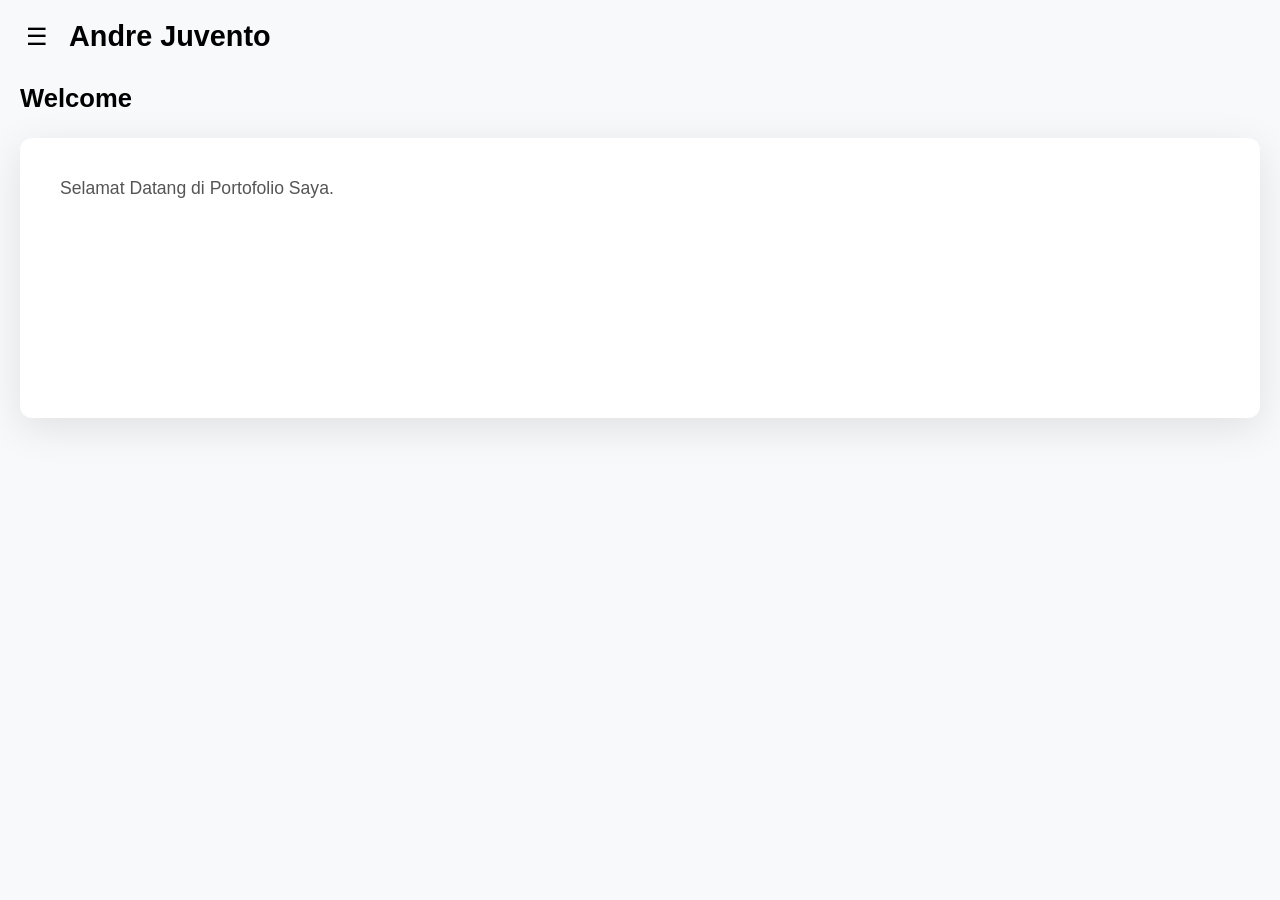
==== index.html @ 5bc20492 "fix name" ====
<!DOCTYPE html>
<html lang="id">
<head>
    <meta charset="UTF-8">
    <meta name="viewport" content="width=device-width, initial-scale=1.0">
    <title>Portofolio Andre Juvento</title>
    <link rel="stylesheet" href="style/style.css">
</head>
<body>

    <nav id="mySidebar" class="sidebar">
        <div class="sidebar-header">
            <span class="closebtn" onclick="toggleMenu()">×</span>
        </div>
        <div class="menu-items">
            <a href="javascript:void(0)" class="nav-item active" onclick="showSection('welcome')">Home</a>
            <a href="javascript:void(0)" class="nav-item" onclick="showSection('about')">About Me</a>
            <a href="javascript:void(0)" class="nav-item" onclick="showSection('contact')">Contact</a>
            <a href="javascript:void(0)" class="nav-item" onclick="showSection('experience')">Experience</a>
            <a href="javascript:void(0)" class="nav-item" onclick="showSection('education')">Education</a>
            <a href="javascript:void(0)" class="nav-item" onclick="showSection('project')">Project</a>
        </div>
    </nav>

    <div id="mainContent" class="main">
        <header class="header">
            <button id="menuBtn" class="openbtn" onclick="toggleMenu()">☰</button>
            <h1>Andre Juvento</h1>
        </header>

        <div id="welcome" class="section">
            <h2 class="section-title">Welcome</h2>
            <div class="card">
                <p>Selamat Datang di Portofolio Saya.</p>
            </div>
        </div>

        <div id="about" class="section" style="display:none;">
            <h2 class="section-title">About Me</h2>
            <div class="card">
                <p>Ini adalah konten untuk About Me.</p>
            </div>
        </div>

        <div class="section" id="contact" style="display:none;">
            <h2 class="section-title">Contact</h2>
            <div class="card">
                <p>Ini adalah konten untuk Contact.</p>
            </div>
        </div>

        <div class="section" id="experience" style="display:none;">
            <h2 class="section-title">Experience</h2>
            <div class="card">
                <p>Ini adalah konten untuk Experience.</p>
            </div>
        </div>

        <div class="section" id="education" style="display:none;">
            <h2 class="section-title">Education</h2>
            <div class="card">
                <p>Ini adalah konten untuk Education.</p>
            </div>
        </div>

        <div class="section" id="project" style="display:none;">
            <h2 class="section-title">Project</h2>
            <div class="card">
                <p>Ini adalah konten untuk Project.</p>
            </div>
        </div>

    </div>

    <script src="script.js"></script>
</body>

<script>
    /* --- Fungsi untuk Buka/Tutup Menu --- */
function toggleMenu() {
    const sidebar = document.getElementById("mySidebar");
    const mainContent = document.getElementById("mainContent");
    const menuBtn = document.getElementById("menuBtn");

    // Periksa status lebar menu
    if (sidebar.style.width === "250px") {
        // Jika terbuka, tutup
        sidebar.style.width = "0";
        mainContent.style.marginLeft = "0";
        menuBtn.style.display = "block";
        // Sembunyikan "X" di dalam sidebar, tombol "☰" di main kembali muncul
    } else {
        // Jika tertutup, buka
        sidebar.style.width = "250px";
        menuBtn.style.display = "none"; // Sembunyikan tombol "☰" di main
        mainContent.style.marginLeft = "250px"; // Geser konten utama
        // Tombol "☰" akan tersembunyi karena letaknya di dalam header yang tergeser
    }
}

/* --- Fungsi untuk Menampilkan Section --- */
function showSection(sectionId) {
    const sections = document.querySelectorAll('.section');
    sections.forEach(sec => sec.style.display = 'none');

    document.getElementById(sectionId).style.display = 'block';

    // Update class active pada tombol
    const navItems = document.querySelectorAll('.nav-item');
    navItems.forEach(item => {
        item.classList.remove('active');
        if(item.innerText.toLowerCase().includes(sectionId.toLowerCase()) || 
           (sectionId === 'welcome' && item.innerText === 'Home')) {
            item.classList.add('active');
        }
    });

    // Tutup menu setelah klik (cocok untuk tampilan mobile)
    toggleMenu();
}
</script>

</html>
---- style/style.css ----
/* Styling Global */
body {
    font-family: 'Segoe UI', Tahoma, Geneva, Verdana, sans-serif;
    margin: 0;
    padding: 0;
    background-color: #f8f9fa; /* Latar belakang abu-abu sangat muda */
}

/* --- Area Konten Utama --- */
.main {
    transition: margin-left .3s; /* Animasi mulus saat menu terbuka */
    padding: 20px;
}

.header {
    display: flex;
    align-items: center;
    margin-bottom: 20px;
    padding-bottom: 10px;
    margin: 0;
}

.openbtn {
    font-size: 24px;
    cursor: pointer;
    background-color: transparent;
    border: none;
    margin-right: 15px;
}

h1 {
    font-size: 1.8rem;
    margin: 0;
}

.section {
    margin-top: 20px;
}

.section-title {
    font-size: 1.6rem;
    margin-bottom: 25px;
    font-weight: 600;
}

/* --- Kartu Putih dengan Shadow (Sesuai Gambar) --- */
.card {
    background-color: white;
    padding: 40px;
    border-radius: 12px;
    box-shadow: 0 10px 40px rgba(0,0,0,0.1); /* Bayangan yang lebih lembut */
    min-height: 200px;
}

.card p {
    font-size: 1.1rem;
    color: #555;
    margin: 0;
}

/* --- Styling Menu Samping (Sidebar) --- */
.sidebar {
    height: 100%;
    width: 0; /* Tersembunyi secara default */
    position: fixed;
    z-index: 1000;
    top: 0;
    left: 0;
    background-color: white; /* Menu putih */
    overflow-x: hidden; /* Sembunyikan horizontal scroll */
    transition: 0.3s; /* Animasi mulus */
    padding-top: 60px;
    box-shadow: 3px 0 15px rgba(0,0,0,0.05); /* Sedikit bayangan */
}

.sidebar a {
    padding: 12px 25px;
    text-decoration: none;
    font-size: 1.1rem;
    color: #333;
    display: block;
    transition: 0.2s;
    font-weight: 500;
    margin-bottom: 8px;
    border-radius: 0 25px 25px 0; /* Rounded corners di sebelah kanan */
}

.sidebar a:hover {
    color: #333;
    background-color: #f1f1f1; /* Efek hover abu-abu */
}

.sidebar .active {
    background-color: #e0e0e0; /* Warna highlight menu aktif (abu-abu terang) */
    font-weight: 700;
}

/* Tombol Tutup (X) */
.sidebar .closebtn {
    position: absolute;
    top: 0;
    right: 25px;
    font-size: 36px;
    margin-left: 50px;
    cursor: pointer;
    padding: 10px;
    border-radius: 50%; /* Menjadi lingkaran */
}

.sidebar .closebtn:hover {
    background-color: transparent;
    color: #333;
}
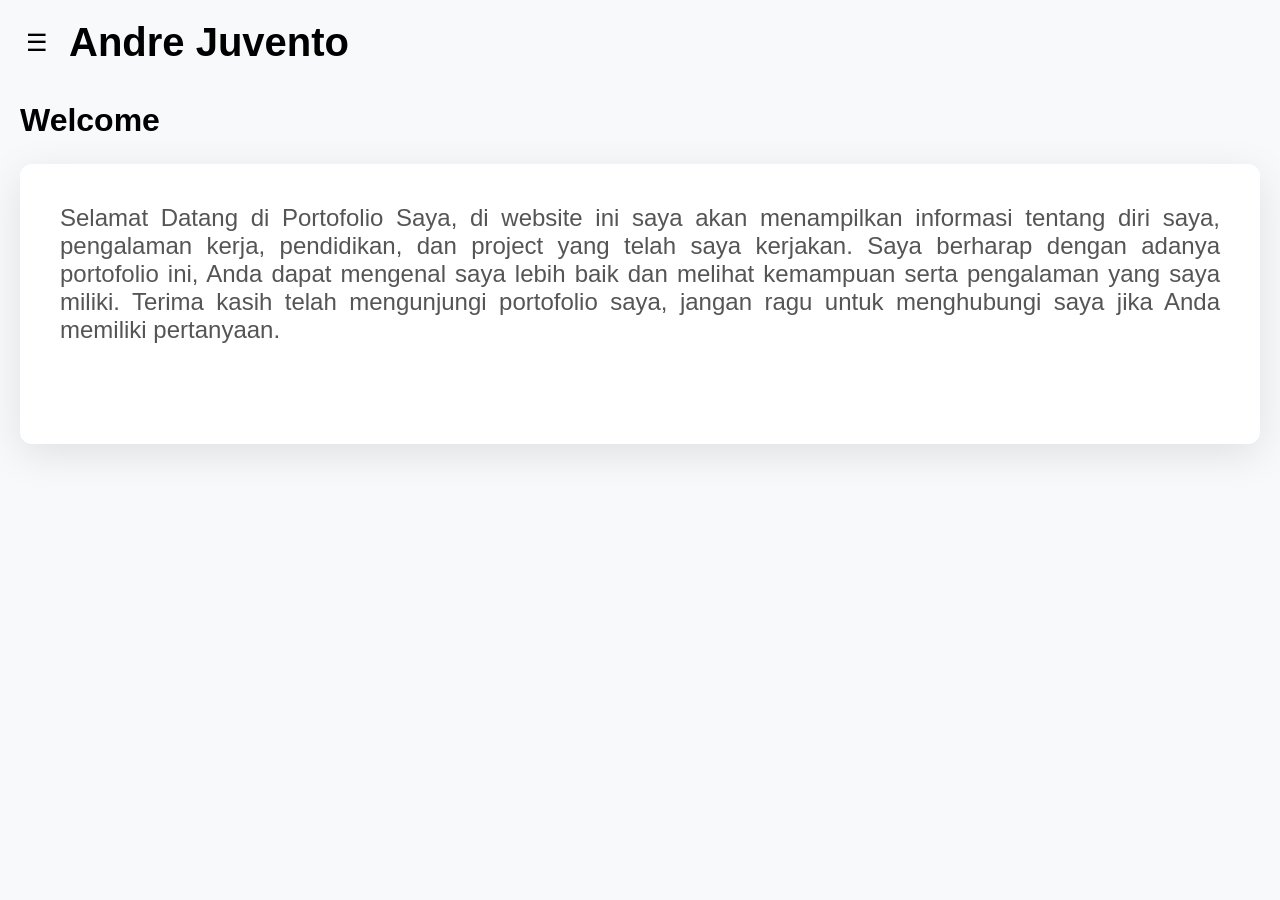
==== commit 28424ade: "update contact, about me, skill" ====
--- a/index.html
+++ b/index.html
@@ -31,28 +31,76 @@
         <div id="welcome" class="section">
             <h2 class="section-title">Welcome</h2>
             <div class="card">
-                <p>Selamat Datang di Portofolio Saya.</p>
+                <p>
+                    Selamat Datang di Portofolio Saya, di website ini saya akan menampilkan informasi tentang diri saya, pengalaman kerja, pendidikan, dan project yang telah saya kerjakan.
+                    Saya berharap dengan adanya portofolio ini, Anda dapat mengenal saya lebih baik dan melihat kemampuan serta pengalaman yang saya miliki.
+                    Terima kasih telah mengunjungi portofolio saya, jangan ragu untuk menghubungi saya jika Anda memiliki pertanyaan.
+                </p>
             </div>
         </div>
 
         <div id="about" class="section" style="display:none;">
             <h2 class="section-title">About Me</h2>
             <div class="card">
-                <p>Ini adalah konten untuk About Me.</p>
+                <p>
+                    Saya menyelesaikan kuliah pada September 2025 di Institute Bisnis dan Teknologi Pelita Indonesia dengan jurusan Teknologi Informasi dan melakukan kerja sambal kuliah di First Resources selama 4 tahun di department Invoicing.
+                    Saya membuat proyek simple pada department saya untuk mempermudah pekerjaan dalam penggunaan Excel/Spreadsheet yang dimana penggunaan sampai saat ini.
+                    Serta memberikan ide untuk proyek-proyek yang sedang dilaksanakan dan proyek kedepannya. 
+                    Saya juga memiliki pengalaman dalam menggunakan beberapa software seperti davinci resolve, adobe photoshop, blender, dan beberapa aplikasi lainnya yang saya gunakan untuk mengerjakan tugas kuliah dan pekerjaan saya.
+                    Saya mempelajari beberapa bahasa pemrograman seperti HTML, CSS, JavaScript, PHP, MYSQL, Python, Godot, Unity(C#), C++, Excel(VBA), flutter, nextJS. Saya mempelajari bahasa pemrograman tersebut melalui proyek kecil yang dibantu oleh AI,
+                    serta melalui video tutorial di YouTube sehingga ada beberapa kekurangan dalam pemahaman saya tentang bahasa pemrograman tersebut, namun saya terus belajar dan berusaha untuk meningkatkan kemampuan saya dalam bahasa pemrograman tersebut.
+                </p>
             </div>
         </div>
 
         <div class="section" id="contact" style="display:none;">
             <h2 class="section-title">Contact</h2>
             <div class="card">
-                <p>Ini adalah konten untuk Contact.</p>
+                <p>
+                    Kontak saya dapat dihubungi melalui:<br>
+                    <ul>
+                        <li><img src="img/email.png" alt="Email Icon" style="width:20px; vertical-align:middle;"> andrejuvento7@gmail.com</li>
+                        <li><img src="img/phone.png" alt="Email Icon" style="width:20px; vertical-align:middle;"> 082117381355</li>
+                        <li><img src="img/instagram.png" alt="Email Icon" style="width:20px; vertical-align:middle;"> andrejuvento</li>
+                    </ul>
+                    
+
+                </p>
             </div>
         </div>
 
         <div class="section" id="experience" style="display:none;">
-            <h2 class="section-title">Experience</h2>
-            <div class="card">
-                <p>Ini adalah konten untuk Experience.</p>
+            <div class="accordion-container">
+                <div class="accordion-item">
+                    <button class="accordion-header" onclick="toggleAccordion(this)">
+                        <span>Python</span>
+                        <span class="icon">▼</span>
+                    </button>
+                    <div class="accordion-content">
+                        <p>Tentang cara pembelajaran serta project apa saja yang sudah dibuat. 
+                        Contoh: Web Scraper menggunakan Selenium dan Automation tools.</p>
+                    </div>
+                </div>
+
+                <div class="accordion-item">
+                    <button class="accordion-header" onclick="toggleAccordion(this)">
+                        <span>HTML, CSS, JAVASCRIPT</span>
+                        <span class="icon">▼</span>
+                    </button>
+                    <div class="accordion-content">
+                        <p>Membangun website portofolio responsif dan aplikasi web interaktif.</p>
+                    </div>
+                </div>
+
+                <div class="accordion-item">
+                    <button class="accordion-header" onclick="toggleAccordion(this)">
+                        <span>C++</span>
+                        <span class="icon">▼</span>
+                    </button>
+                    <div class="accordion-content">
+                        <p>Pengalaman dalam pemrograman sistem dan struktur data.</p>
+                    </div>
+                </div>
             </div>
         </div>
 
@@ -83,7 +131,7 @@
     const menuBtn = document.getElementById("menuBtn");
 
     // Periksa status lebar menu
-    if (sidebar.style.width === "250px") {
+    if (sidebar.style.width === "280px") {
         // Jika terbuka, tutup
         sidebar.style.width = "0";
         mainContent.style.marginLeft = "0";
@@ -91,9 +139,9 @@
         // Sembunyikan "X" di dalam sidebar, tombol "☰" di main kembali muncul
     } else {
         // Jika tertutup, buka
-        sidebar.style.width = "250px";
+        sidebar.style.width = "280px";
         menuBtn.style.display = "none"; // Sembunyikan tombol "☰" di main
-        mainContent.style.marginLeft = "250px"; // Geser konten utama
+        mainContent.style.marginLeft = "290px"; // Geser konten utama
         // Tombol "☰" akan tersembunyi karena letaknya di dalam header yang tergeser
     }
 }
@@ -101,23 +149,51 @@
 /* --- Fungsi untuk Menampilkan Section --- */
 function showSection(sectionId) {
     const sections = document.querySelectorAll('.section');
-    sections.forEach(sec => sec.style.display = 'none');
-
-    document.getElementById(sectionId).style.display = 'block';
-
-    // Update class active pada tombol
+    sections.forEach(sec => {
+        sec.style.display = 'none';
+        sec.classList.remove('animate-swipe');
+    });
+
+    const activeSection = document.getElementById(sectionId);
+    if(activeSection) {
+        activeSection.style.display = 'block';
+        // Tambahkan animasi berdasarkan section
+        setTimeout(() => {
+            activeSection.classList.add('animate-swipe');
+        }, 20); // Delay kecil untuk memastikan display sudah berubah
+
+        updateNavButtons(sectionId);
+    }
+}
+
+function updateNavButtons(sectionId) {
     const navItems = document.querySelectorAll('.nav-item');
     navItems.forEach(item => {
         item.classList.remove('active');
-        if(item.innerText.toLowerCase().includes(sectionId.toLowerCase()) || 
-           (sectionId === 'welcome' && item.innerText === 'Home')) {
+        // Logika pencocokan teks menu dengan ID
+        if (item.getAttribute('onclick').includes(sectionId)) {
             item.classList.add('active');
         }
     });
-
-    // Tutup menu setelah klik (cocok untuk tampilan mobile)
-    toggleMenu();
-}
+    toggleMenu(); // Tutup menu setelah memilih section
+}
+
+function toggleAccordion(header) {
+    const item = header.parentElement;
+    
+    const allItems = document.querySelectorAll('.accordion-item');
+    allItems.forEach(i => {
+        if (i !== item) i.classList.remove('active');
+    });
+
+    // Toggle kelas active pada item yang diklik
+    item.classList.toggle('active');
+}
+
+document.addEventListener('DOMContentLoaded', () => {
+    showSection('welcome'); // Tampilkan section welcome saat halaman dimuat
+    toggleMenu(); // Pastikan menu tertutup saat halaman dimuat
+}); 
 </script>
 
 </html>
--- a/style/style.css
+++ b/style/style.css
@@ -4,6 +4,10 @@
     margin: 0;
     padding: 0;
     background-color: #f8f9fa; /* Latar belakang abu-abu sangat muda */
+}
+
+html{
+    scroll-behavior: smooth; /* Animasi scroll yang halus */
 }
 
 /* --- Area Konten Utama --- */
@@ -29,7 +33,7 @@
 }
 
 h1 {
-    font-size: 1.8rem;
+    font-size: 2.5rem;
     margin: 0;
 }
 
@@ -38,7 +42,7 @@
 }
 
 .section-title {
-    font-size: 1.6rem;
+    font-size: 2rem;
     margin-bottom: 25px;
     font-weight: 600;
 }
@@ -52,10 +56,69 @@
     min-height: 200px;
 }
 
-.card p {
-    font-size: 1.1rem;
+.card p, .card ul {
+    font-size: 1.5rem;
     color: #555;
     margin: 0;
+    text-align: justify;
+}
+
+.accordion-container {
+    max-width: 100%;
+    margin: 20px 0;
+}
+
+.accordion-item {
+    background: white;
+    margin-bottom: 20px;
+    border-radius: 12px;
+    /* Box shadow sesuai gambar */
+    box-shadow: 0 8px 25px rgba(0, 0, 0, 0.1);
+    overflow: hidden; /* Agar konten tidak keluar dari border-radius */
+    transition: all 0.3s ease;
+}
+
+.accordion-header {
+    width: 100%;
+    padding: 20px 25px;
+    background: white;
+    border: none;
+    display: flex;
+    justify-content: space-between;
+    align-items: center;
+    cursor: pointer;
+    font-size: 1.3rem;
+    font-weight: bold;
+    text-align: left;
+}
+
+.accordion-header:hover {
+    background-color: #fafafa;
+}
+
+.accordion-header .icon {
+    transition: transform 0.3s ease;
+    font-size: 1rem;
+}
+
+/* Bagian Konten */
+.accordion-content {
+    max-height: 0; /* Tertutup secara default */
+    overflow: hidden;
+    transition: max-height 0.3s ease-out, padding 0.3s ease;
+    padding: 0 25px;
+    color: #444;
+    line-height: 1.6;
+}
+
+/* Saat Akordion Terbuka */
+.accordion-item.active .accordion-content {
+    max-height: 200px; /* Sesuaikan dengan panjang teks Anda */
+    padding-bottom: 25px;
+}
+
+.accordion-item.active .icon {
+    transform: rotate(180deg); /* Icon panah berputar ke atas */
 }
 
 /* --- Styling Menu Samping (Sidebar) --- */
@@ -76,7 +139,7 @@
 .sidebar a {
     padding: 12px 25px;
     text-decoration: none;
-    font-size: 1.1rem;
+    font-size: 1.5rem;
     color: #333;
     display: block;
     transition: 0.2s;
@@ -110,4 +173,40 @@
 .sidebar .closebtn:hover {
     background-color: transparent;
     color: #333;
+}
+
+/* --- Definisi Animasi --- */
+
+/* Efek Jump In (Zoom & Fade) */
+@keyframes jumpIn {
+    0% { opacity: 0; transform: scale(0.9); }
+    100% { opacity: 1; transform: scale(1); }
+}
+
+/* Efek Swipe Up (Geser dari Bawah ke Atas) */
+@keyframes swipeUp {
+    0% { opacity: 0; transform: translateY(40px); }
+    100% { opacity: 1; transform: translateY(0); }
+}
+
+/* Efek Swipe Right (Geser dari Kiri ke Kanan) */
+@keyframes swipeRight {
+    0% { opacity: 0; transform: translateX(-50px); }
+    100% { opacity: 1; transform: translateX(0); }
+}
+
+/* --- Kelas Pemicu --- */
+.animate-jump {
+    animation: jumpIn 0.5s ease forwards;
+}
+
+.animate-swipe {
+    animation: swipeUp 0.6s cubic-bezier(0.25, 0.46, 0.45, 0.94) forwards;
+}
+
+/* Sembunyikan section secara default dengan opacity 0 untuk transisi mulus */
+.section {
+    display: none;
+    opacity: 1;
+    will-change: transform, opacity; /* Optimasi performa animasi */
 }
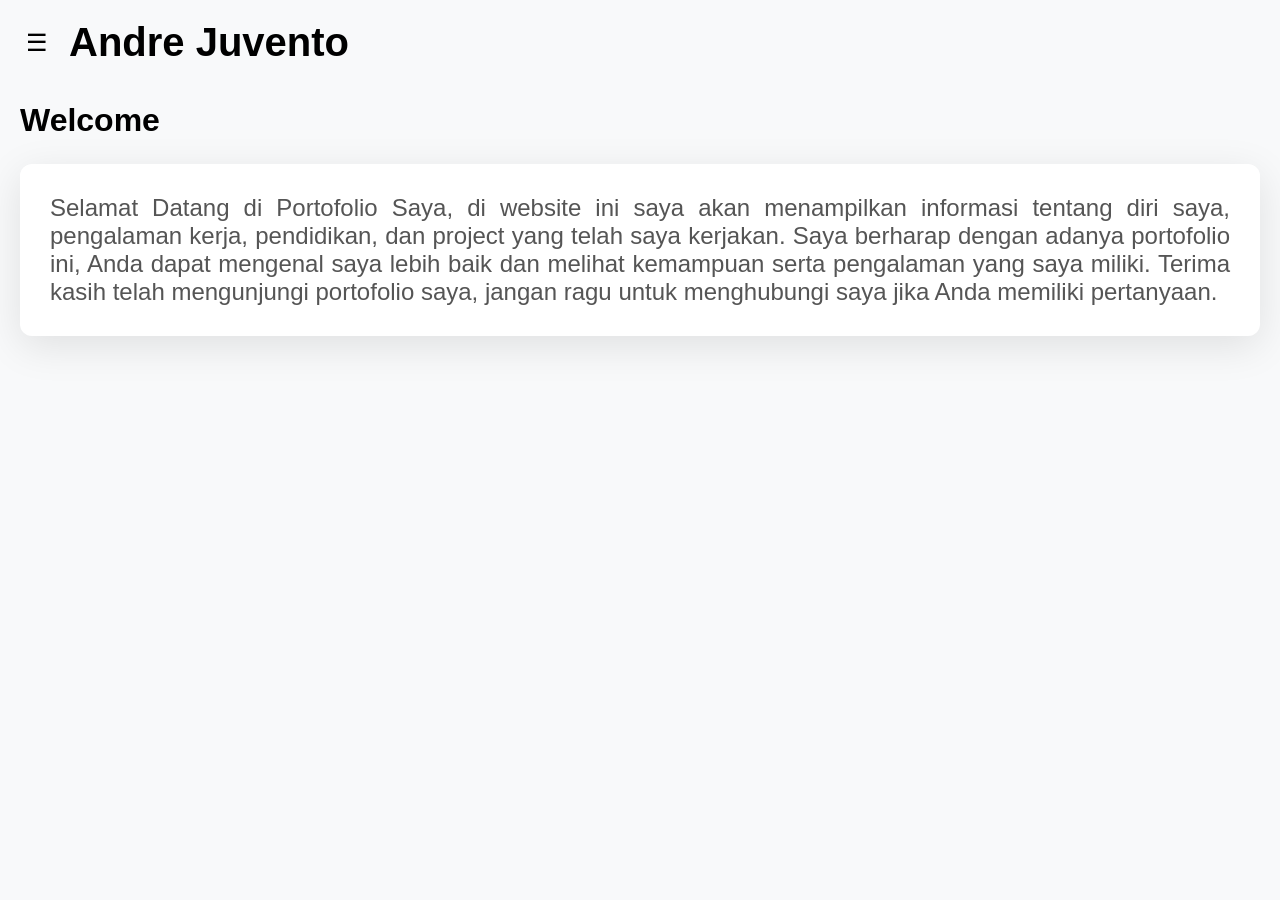
==== commit c36abede: "v 2.0" ====
--- a/index.html
+++ b/index.html
@@ -18,6 +18,7 @@
             <a href="javascript:void(0)" class="nav-item" onclick="showSection('contact')">Contact</a>
             <a href="javascript:void(0)" class="nav-item" onclick="showSection('experience')">Experience</a>
             <a href="javascript:void(0)" class="nav-item" onclick="showSection('education')">Education</a>
+            <a href="javascript:void(0)" class="nav-item" onclick="showSection('pemograman')">Bahasa Pemograman</a>
             <a href="javascript:void(0)" class="nav-item" onclick="showSection('project')">Project</a>
         </div>
     </nav>
@@ -45,8 +46,24 @@
                 <p>
                     Saya menyelesaikan kuliah pada September 2025 di Institute Bisnis dan Teknologi Pelita Indonesia dengan jurusan Teknologi Informasi dan melakukan kerja sambal kuliah di First Resources selama 4 tahun di department Invoicing.
                     Saya membuat proyek simple pada department saya untuk mempermudah pekerjaan dalam penggunaan Excel/Spreadsheet yang dimana penggunaan sampai saat ini.
-                    Serta memberikan ide untuk proyek-proyek yang sedang dilaksanakan dan proyek kedepannya. 
-                    Saya juga memiliki pengalaman dalam menggunakan beberapa software seperti davinci resolve, adobe photoshop, blender, dan beberapa aplikasi lainnya yang saya gunakan untuk mengerjakan tugas kuliah dan pekerjaan saya.
+                    Serta memberikan ide untuk proyek-proyek yang sedang dilaksanakan dan proyek kedepannya. <br><br>
+                    <dl>
+                        <dt>Keahlian:</dt>
+                        <dd>Microsoft Excel, Microsoft PowerPoint, Microsoft Word, Google Spreadsheet, Google Docs, Google Slides, MySQL, Python, HTML, CSS, JavaScript, PHP, C++, C#, Java.</dd>
+                        <dt>Bahasa:</dt>
+                        <dd>Bahasa Indonesia (Native), Bahasa Inggris (Elementary), Hokkien(Fluent)</dd>
+                        <dt>Hobi:</dt>
+                        <dd>Menggambar, bermain game, membaca komik, basket, badminton, koding, sepeda, melakukan hal baru</dd>
+                        <dt>Karakter:</dt>
+                        <dd>Kreatif, proaktif, bekerja sama, bertanggung jawab, overthinking</dd>
+                        <dt>Kepribadian:</dt>
+                        <dd>Introvert, mudah beradaptasi, perfeksionis, kritis, analitis</dd>
+                        <dt>Aplikasi:</dt>
+                        <dd>DaVinci Resolve, Adobe Photoshop, Blender, Microsoft Excel, Google Spreadsheet, dan beberapa aplikasi lainnya.</dd>
+                    </dl>
+                </p>
+                <p>
+                    Saya gunakan untuk mengerjakan tugas kuliah dan pekerjaan saya.
                     Saya mempelajari beberapa bahasa pemrograman seperti HTML, CSS, JavaScript, PHP, MYSQL, Python, Godot, Unity(C#), C++, Excel(VBA), flutter, nextJS. Saya mempelajari bahasa pemrograman tersebut melalui proyek kecil yang dibantu oleh AI,
                     serta melalui video tutorial di YouTube sehingga ada beberapa kekurangan dalam pemahaman saya tentang bahasa pemrograman tersebut, namun saya terus belajar dan berusaha untuk meningkatkan kemampuan saya dalam bahasa pemrograman tersebut.
                 </p>
@@ -70,15 +87,56 @@
         </div>
 
         <div class="section" id="experience" style="display:none;">
+            <h2 class="section-title">Experience</h2>
+            <div class="card">
+                <p>
+                    <b>First Resources, 2021 - 2025 (Invoicing) <br></b>
+                    Saya bekerja di First Resources selama 4 tahun di department Invoicing, saya membuat proyek simple pada department saya untuk mempermudah pekerjaan dalam penggunaan Excel/Spreadsheet yang dimana penggunaan sampai saat ini.
+                    Serta memberikan ide untuk proyek-proyek yang sedang dilaksanakan dan proyek kedepannya.
+                </p>
+            </div>
+        </div>
+
+        <div class="section" id="education" style="display:none;">
+            <h2 class="section-title">Pendidikan</h2>
+            <div class="card">
+                <p>
+                    SD Bina Mitra Wahana, 2009 - 2015 <br>
+                    SMP Dharma Loka, 2015 - 2018 <br>
+                    SMK Metta Maitreya, 2018 - 2021 (Teknik Komputer dan Jaringan) <br>
+                    Kuliah di Institute Bisnis dan Teknologi Pelita Indonesia, 2021 - 2025 (Teknologi Informasi)
+                </p>
+            </div>
+        </div>
+
+        <div class="section" id="pemograman" style="display:none;">
+            <h1 class="section-title">Bahasa pemrograman yang dikuasai</h1>
             <div class="accordion-container">
                 <div class="accordion-item">
                     <button class="accordion-header" onclick="toggleAccordion(this)">
+                        <span>Mysql</span>
+                        <span class="icon">▼</span>
+                    </button>
+                    <div class="accordion-content">
+                        <p>
+                            Dalam MySQL saya dapat membuaat database, mengambil data, mengedit data, serta memvisualisasikan data menggunakan python.
+                            Biasanya saya menggunakan MySQL untuk membuat database untuk proyek-proyek yang saya buat, seperti user login, sistem inventory, dan lain-lain. 
+                            Saya juga menggunakan MySQL untuk mengambil data dari database dan memvisualisasikan data tersebut menggunakan python untuk membuat laporan atau sistem inventory yang lebih interaktif.
+                        </p>
+                    </div>
+                </div>
+
+                <div class="accordion-item">
+                    <button class="accordion-header" onclick="toggleAccordion(this)">
                         <span>Python</span>
                         <span class="icon">▼</span>
                     </button>
                     <div class="accordion-content">
-                        <p>Tentang cara pembelajaran serta project apa saja yang sudah dibuat. 
-                        Contoh: Web Scraper menggunakan Selenium dan Automation tools.</p>
+                        <p>
+                            Bahasa pemograman yang paling saya kuasai salah satunya adalah Python, saya menggunakan Python untuk membuat tools yang sering digunakan untuk mempermudah saya.
+                            Saya membuat beberapa program seperti: Folder Organizer, Web Scraping, Data Visualization, Hand Tracking, Chat Bot, Youtube Downloader, Otomisasi Absen saat kuliah, Tampilan GUI dan masih banyak lagi.
+                            
+                        </p>
                     </div>
                 </div>
 
@@ -88,7 +146,25 @@
                         <span class="icon">▼</span>
                     </button>
                     <div class="accordion-content">
-                        <p>Membangun website portofolio responsif dan aplikasi web interaktif.</p>
+                        <p>
+                            Saya diperkenalkan dengan HTML, CSS, dan JavaScript di awal SMP dari situ saya sudah mulai tertarik dengan ini karena bermodal dari notepad(aplikasi open source) sudah dapat membuat website sederhana, 
+                            dari situ saya mulaii belajar lebih dalam tentang HTML, CSS, dan JavaScript melalui website dan dokumentasi.
+                            Saya menggunakan HTML untuk membuat struktur website, CSS untuk membuat tampilan website, dan JavaScript untuk membuat interaksi pada website.
+                        </p>
+                    </div>
+                </div>
+
+                <div class="accordion-item">
+                    <button class="accordion-header" onclick="toggleAccordion(this)">
+                        <span>PHP</span>
+                        <span class="icon">▼</span>
+                    </button>
+                    <div class="accordion-content">
+                        <p>
+                            Saya mempelajari PHP untuk membuat website dinamis, saya mempelajari PHP melalui kuliah dan hasil eksperimen sendiri.
+                            Saya menggunakan PHP untuk membuat sistem login, sistem inventory, dan lain-lain yang membutuhkan interaksi dengan database MySQL.
+                            Saya juga menampilkan hasil dari visualisasi seperti diagram tabel pada website menggunakan PHP untuk mengambil data dari database MySQL.
+                        </p>
                     </div>
                 </div>
 
@@ -98,26 +174,94 @@
                         <span class="icon">▼</span>
                     </button>
                     <div class="accordion-content">
-                        <p>Pengalaman dalam pemrograman sistem dan struktur data.</p>
-                    </div>
-                </div>
-            </div>
-        </div>
-
-        <div class="section" id="education" style="display:none;">
-            <h2 class="section-title">Education</h2>
-            <div class="card">
-                <p>Ini adalah konten untuk Education.</p>
-            </div>
-        </div>
-
-        <div class="section" id="project" style="display:none;">
+                        <p>
+                            Awal saya belajar C++ pada SMK di kelasa 10, saya belajar C++ yaitu untuk mempelajari dasar-dasar pemograman seperti variabel, tipe data, operator, percabangan, perulangan, fungsi, dan lain-lain.
+                            Saya menggunakan C++ untuk meningkatkan logika pemograman saya dari membuat interaksi sederhana seperti chatbot serta digunakan dalam pembuatan game pada skripsi.
+                        </p>
+                    </div>
+                </div>
+
+                <div class="accordion-item">
+                    <button class="accordion-header" onclick="toggleAccordion(this)">
+                        <span>C#</span>
+                        <span class="icon">▼</span>
+                    </button>
+                    <div class="accordion-content">
+                        <p>
+                            Saya mempelajari C# untuk membuat game menggunakan Unity, saya mempelajari C# melalui dokumentasi dan video tutorial di YouTube.
+                            Game yang saya buat hanyalah game dasar seperti game 2D dengan mekanisme sederhana seperti flappy bird, platform. 
+                        </p>
+                    </div>
+                </div>
+
+                <div class="accordion-item">
+                    <button class="accordion-header" onclick="toggleAccordion(this)">
+                        <span>Java</span>
+                        <span class="icon">▼</span>
+                    </button>
+                    <div class="accordion-content">
+                        <p>
+                            Saya mempelajari Java di awal kuliah, dalam mempelajari Java saya diajari dasar-dasar bagaimana cara menghubungkan Java dengan database yang sudah dibuat.
+                            Aplikasi yang saya buat menggunakan Java hanyalah aplikasi dasar seperti aplikasi catatan, aplikasi kalkulator, dan lain-lain yang memiliki mekanisme sederhana.
+                        </p>
+                    </div>
+                </div>
+            </div>
+        </div>
+
+         <div class="section" id="project" style="display:none;">
             <h2 class="section-title">Project</h2>
             <div class="card">
-                <p>Ini adalah konten untuk Project.</p>
-            </div>
-        </div>
-
+                <img src="img/project/Blender.png" alt="Project 3" class="project-image">
+                <h3>1. Blender</h3>
+                <p>
+                    Blender adalah software open source untuk membuat animasi 3D, saya menggunakan Blender untuk membuat model 3D dan animasi sederhana.
+                    Saya menggunakan Blender untuk membuat model 3D seperti karakter, objek, dan lain-lain serta membuat animasi sederhana seperti berjalan, berlari, dan lain-lain.
+                </p>
+                <br><hr><br>
+                <img src="img/project/Aplikasi_Webscrapping.png" alt="Project 1" class="project-image">
+                <h3>2. Web Scraping</h3>
+                <p>
+                    Web Scraping adalah proses mengambil data dari website, saya membuat project web scraping untuk mengambil data website dan memvisualisasikan data tersebut menggunakan python.
+                    Saya menggunakan library BeautifulSoup untuk mengambil data dari website dan library Matplotlib untuk memvisualisasikan data tersebut.
+                </p>
+                <img src="img/project/Result_Hasil_Webscrapping.png" alt="Project 1" class="project-image">
+                <p>
+                    Hasil dari web scraping yang saya buat dari wattpad.
+                </p>
+                <br><hr><br>
+                <img src="img/project/Auto_Insert_Edit_Data.png" alt="Project 2" class="project-image">
+                <h3>3. Automisasi Insert Data</h3>
+                <p>
+                    Auto Insert, Edit Data, Hapus Data adalah project yang saya buat untuk mempermudah masuk, edit, dan hapus data.
+                    Project ini sangat membantu saya dalam pekerjaan saya karena dapat menghemat waktu dan mengurangi pengulangan pengetikan.
+                </p>
+                <br><hr><br>
+                <img src="img/project/Folder_Organizer.png" alt="Project 4" class="project-image">
+                <h3>4. Folder Organizer</h3>
+                <p>
+                    Folder Organizer adalah project yang saya buat untuk mengatur folder secara otomatis, project ini sangat membantu saya dalam mengatur folder karena dapat menghemat waktu dalam penataan folder.
+                </p>
+                <br><hr><br>
+                <img src="img/project/Hand_Tracker.png" alt="Project 5" class="project-image">
+                <h3>5. Hand Tracking</h3>
+                <p>
+                    Hand Tracking adalah project yang saya buat untuk melacak pergerakan tangan menggunakan python, project ini dibuat untuk mempelajari hall baru.
+                </p>
+                <br><hr><br>
+                <img src="img/project/Youtube_Downloader.png" alt="Project 6" class="project-image">
+                <h3>6. Youtube Downloader</h3>
+                <p>
+                    Youtube Downloader adalah project yang saya buat untuk mendownload video dari youtube, tools ini dibuat karena saya penasaran bagaimana cara pembuatannya.
+                </p>
+                <br><hr><br>
+                <img src="img/project/Game_COGIC.png" alt="Project 7" class="project-image">
+                <h3>7. Game COGIC</h3>
+                <p>
+                    Game COGIC adalah project game yang saya buat untuk skripsi, game ini dibuat menggunakan C++ dan menggunakan konsep dasar dari game 2D dengan mekanisme sederhana.
+                    Game ini bertujuan untuk memperkenalkan konsep dasar pemograman kepada orang awam.
+                </p>
+            </div>
     </div>
 
     <script src="script.js"></script>
@@ -181,6 +325,7 @@
 function toggleAccordion(header) {
     const item = header.parentElement;
     
+    // Opsional: Tutup akordion lain saat satu dibuka
     const allItems = document.querySelectorAll('.accordion-item');
     allItems.forEach(i => {
         if (i !== item) i.classList.remove('active');
--- a/style/style.css
+++ b/style/style.css
@@ -8,6 +8,10 @@
 
 html{
     scroll-behavior: smooth; /* Animasi scroll yang halus */
+}
+
+p{
+    text-align: justify;
 }
 
 /* --- Area Konten Utama --- */
@@ -22,6 +26,10 @@
     margin-bottom: 20px;
     padding-bottom: 10px;
     margin: 0;
+    position: sticky;
+    top: 0;
+    background-color: #f8f9fa;
+    z-index: 100;
 }
 
 .openbtn {
@@ -50,17 +58,50 @@
 /* --- Kartu Putih dengan Shadow (Sesuai Gambar) --- */
 .card {
     background-color: white;
-    padding: 40px;
+    padding: 30px;
     border-radius: 12px;
-    box-shadow: 0 10px 40px rgba(0,0,0,0.1); /* Bayangan yang lebih lembut */
-    min-height: 200px;
-}
-
-.card p, .card ul {
+    box-shadow: 0 10px 40px rgba(0,0,0,0.1);
+    
+    /* Kunci agar kartu bisa di-scroll */
+    max-height: 70vh; /* Kartu akan mengambil maksimal 70% tinggi layar */
+    overflow-y: auto;  /* Munculkan scrollbar hanya jika konten melebihi max-height */
+
+    /* Opsional: Agar scrollbar terlihat lebih rapi (untuk Chrome/Edge/Safari) */
+    scrollbar-width: thin; /* Untuk Firefox */
+}
+
+/* Custom Scrollbar agar tidak merusak estetika kartu */
+.card::-webkit-scrollbar {
+    width: 6px;
+}
+
+.card::-webkit-scrollbar-track {
+    background: #f1f1f1;
+    border-radius: 10px;
+}
+
+.card::-webkit-scrollbar-thumb {
+    background: #ccc;
+    border-radius: 10px;
+}
+
+.card::-webkit-scrollbar-thumb:hover {
+    background: #888;
+}
+
+.card p, .card ul, dl dt, dl dd {
     font-size: 1.5rem;
     color: #555;
     margin: 0;
     text-align: justify;
+}
+
+.project-image {
+    width: 150vh;
+    height: auto;
+    margin: 20px 0;
+    border-radius: 8px;
+    box-shadow: 0 4px 15px rgba(0,0,0,0.1);
 }
 
 .accordion-container {
@@ -87,9 +128,9 @@
     justify-content: space-between;
     align-items: center;
     cursor: pointer;
-    font-size: 1.3rem;
     font-weight: bold;
     text-align: left;
+    font-size: 2rem;
 }
 
 .accordion-header:hover {
@@ -98,7 +139,7 @@
 
 .accordion-header .icon {
     transition: transform 0.3s ease;
-    font-size: 1rem;
+    font-size: 1.2rem;
 }
 
 /* Bagian Konten */
@@ -109,6 +150,7 @@
     padding: 0 25px;
     color: #444;
     line-height: 1.6;
+    font-size: 1.5rem;
 }
 
 /* Saat Akordion Terbuka */
